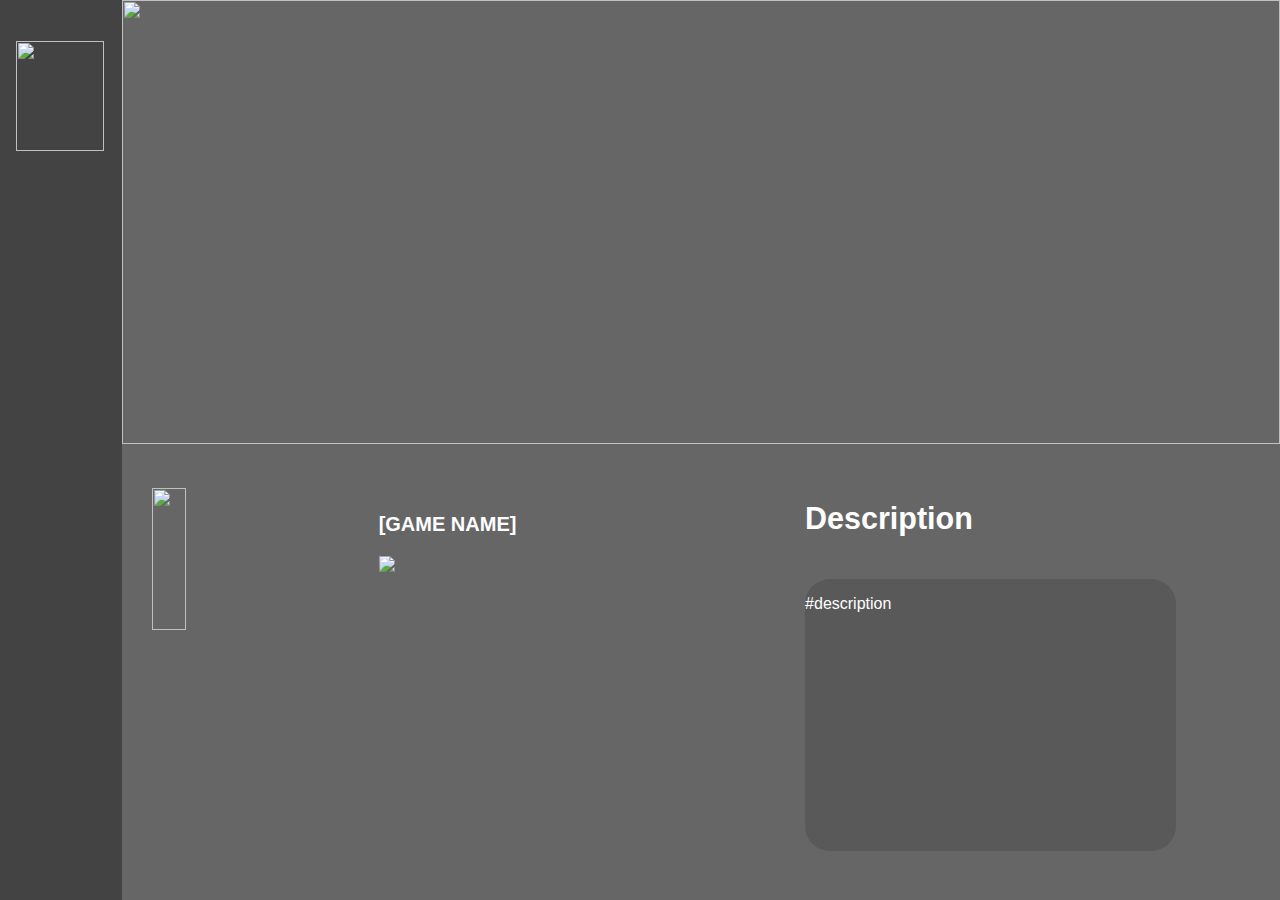
==== index.html @ 40556cda "Update index.html" ====
<!DOCTYPE html>
<html>
<head>
<style>
body {
  background-color: #666;
  font-family: Arial, Helvetica, sans-serif;
  color: white;
}
.sidebar {
  width: 9.52381%;
  height: 100%;
  top: 0;
  left: 0;
  position: absolute;
  background-color: #434343;
}

.profile_pic_a {
  top: 4.56%;
  left: 13.08%;
  width: 71.95%;
  height: 12.25%;
  position: absolute;
}

.profile_pic_img {
  height: 100%;
  width: 100%;
  top: 0;
  left: 0;
  right: 0;
  bottom: 0;
  position: relative;
}

.banner_div {
    top: 0;
    right: 0;
    height: 49.32%;
    width: 90.47619%;
    position: absolute;  
}

.banner_img {
    top: 0;
    bottom: 0;
    right: 0;
    left: 0;
    height: 100%;
    width: 100%;
}

.bottom_div {
    height: 50.68%;
    width: 90.47619%;
    right: 0;
    bottom: 0;
    position: absolute;
}

.game_cover {
    left: 2.56%;
    top: 9.67%;
    width: 17.25%;
    height: 55.8%;
    position: absolute;
}

.game_play_div {
    width: 26.85%
    height: 31.51%;
    top: 15.07%;
    left: 22.17%;
    position: absolute;
}

.game_play_div b{
    font-size: 20px;
}

.description_div {
    top: 12.5%;
    right: 3.5%;
    width: 37.51%;
    height: 85.4%;
    position: absolute;
}

.description_div b{
    font-size: 30.5px;
}

.description_div_text {
  border-radius: 25px;
  background-color: #595959;
  bottom: 10%;
  width: 85.5%;
  height: 70%;
  position: absolute;
}

</style>
</head>
<body>
<div id="sidebar" class="sidebar">
<a href="#" class="profile_pic_a" id="profile_pic_a">
<img class="profile_pic_img" id="profile_pic_img" src="https://i.pinimg.com/originals/47/5a/86/475a86177aeedacf8dc7f5e2b4eff61f.png">
</a>
</div>
<div class="banner_div" id="banner_div">
<img src="https://fightingox1.github.io/image_library/banner.png" id="banner_img" class="banner_img">
</div>
<div class="bottom_div" id="bottom_div">
<img src="https://fightingox1.github.io/image_library/cover.jpg" id="game_cover" class="game_cover">
<div class="game_play_div" id="game_play_div">
<div style="padding-bottom: 15%;">
<b id="game_name">[GAME NAME]</b>
</div>
<div style="position: relative;">
<a id="play_button" href="#">
<img src="https://fightingox1.github.io/image_library/imageedit_15_6161789067.png">
</a>
</div>
</div>
<div class="description_div" id="description_div">
    <b>Description</b>
    <div class="description_div_text" id="description_div_text">
    <p>
    #description
    </p>
    </div>
</div>
</div>
</body>
</html>
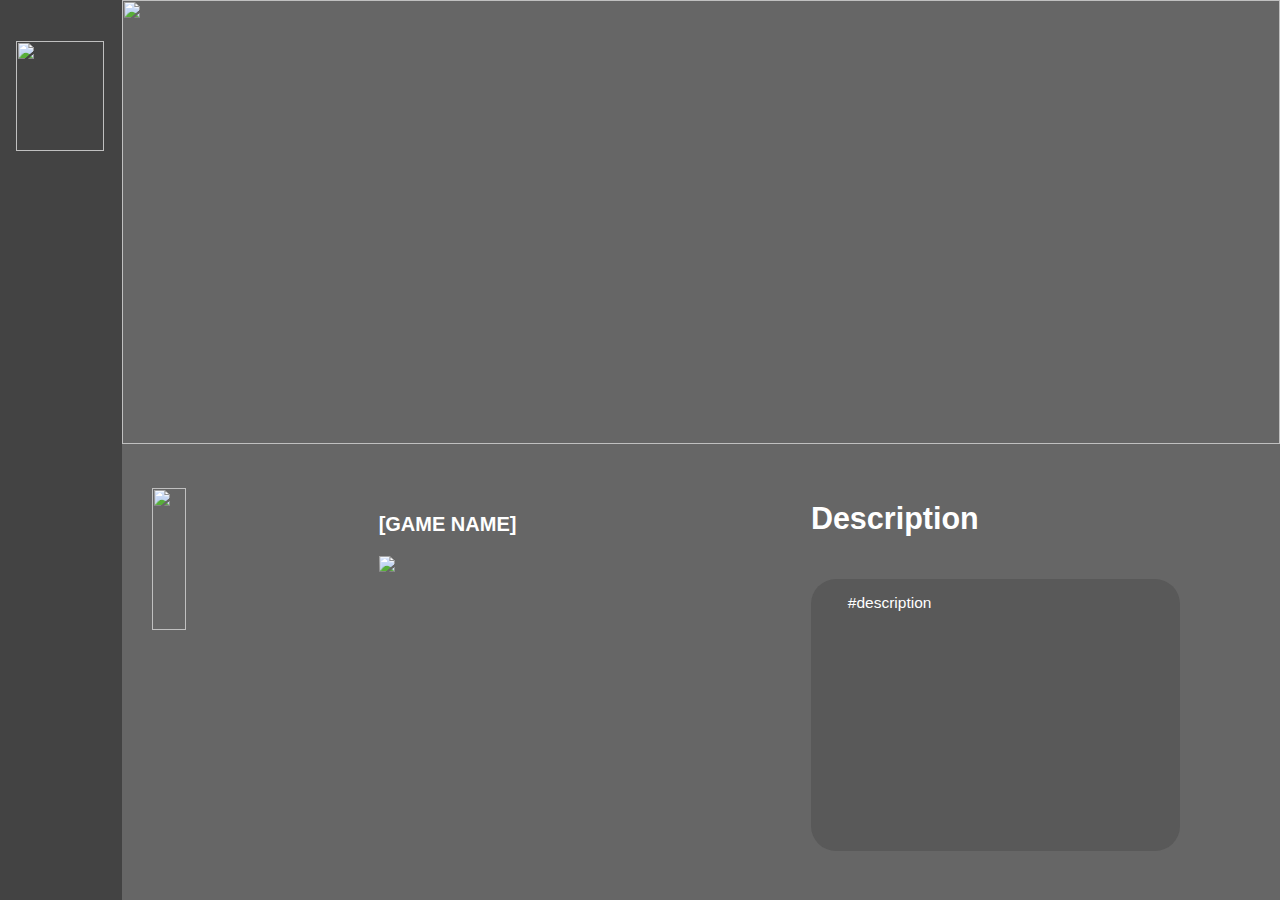
==== commit 25e3f975: "Update index.html" ====
--- a/index.html
+++ b/index.html
@@ -81,7 +81,7 @@
 
 .description_div {
     top: 12.5%;
-    right: 3.5%;
+    right: 3%;
     width: 37.51%;
     height: 85.4%;
     position: absolute;
@@ -91,13 +91,20 @@
     font-size: 30.5px;
 }
 
-.description_div_text {
+.description_div_text_back {
   border-radius: 25px;
   background-color: #595959;
   bottom: 10%;
-  width: 85.5%;
+  width: 85%;
   height: 70%;
   position: absolute;
+}
+
+.description_div_text {
+  width: 80%;
+  height: 80%;
+  margin: auto;
+  font-size: 15.5px;
 }
 
 </style>
@@ -125,10 +132,12 @@
 </div>
 <div class="description_div" id="description_div">
     <b>Description</b>
-    <div class="description_div_text" id="description_div_text">
-    <p>
+    <div class="description_div_text_back" id="description_div_text">
+    <div class="description_div_text">
+    <p id="description">
     #description
     </p>
+    </div>
     </div>
 </div>
 </div>
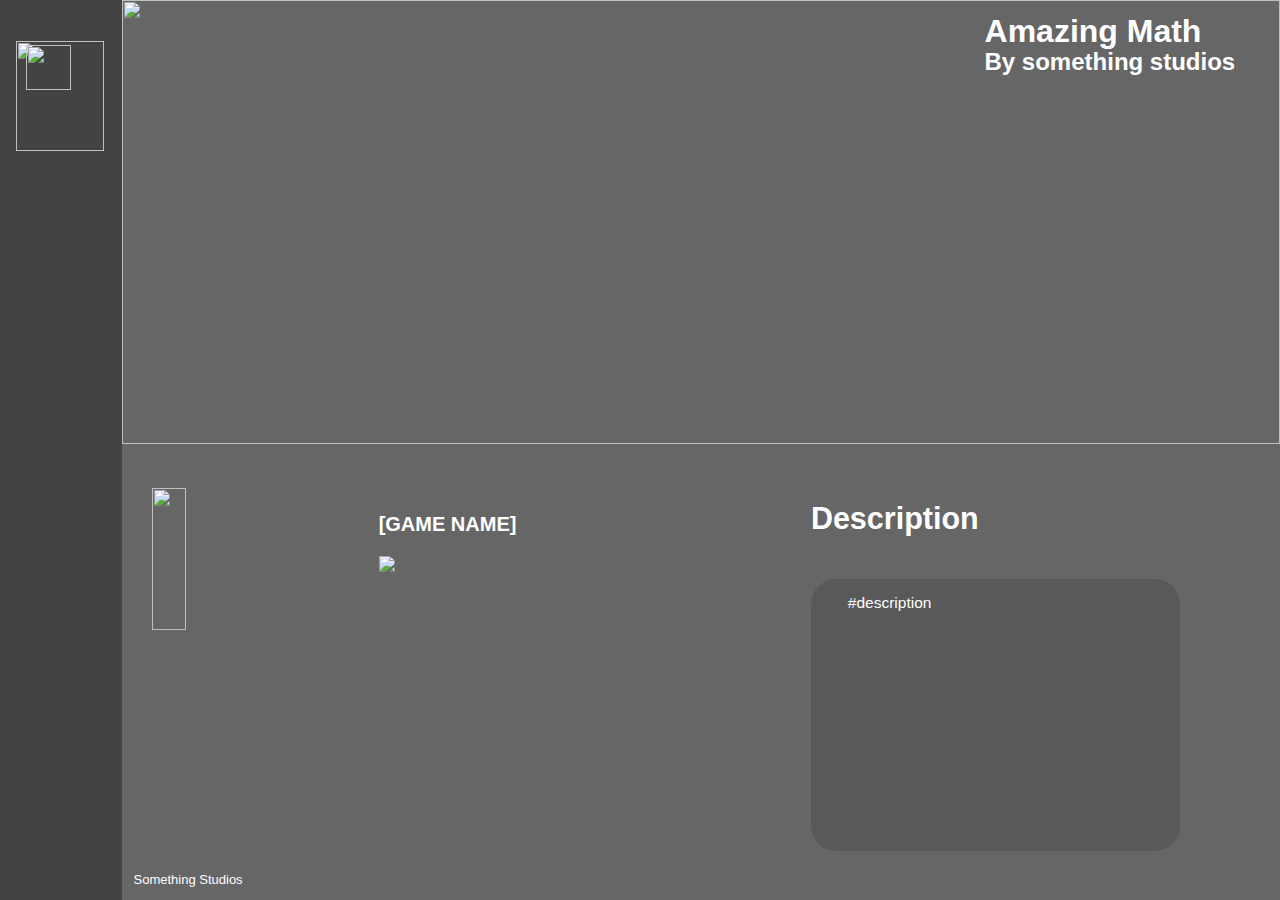
==== commit fcdaad16: "Update index.html" ====
--- a/index.html
+++ b/index.html
@@ -1,3 +1,4 @@
+
 <!DOCTYPE html>
 <html>
 <head>
@@ -16,6 +17,14 @@
   background-color: #434343;
 }
 
+.branding {
+    top: 0.5%;
+    right: 3.5%;
+    position: absolute;
+    line-height: 10px;
+}
+
+
 .profile_pic_a {
   top: 4.56%;
   left: 13.08%;
@@ -49,6 +58,27 @@
     left: 0;
     height: 100%;
     width: 100%;
+    position: absolute;
+}
+
+.back_arrow {
+    height: 45px;
+    width: 45px;
+    left: 2%;
+    top: 5%;
+    position: absolute;
+}
+
+.back_arrow_img {
+    height: 100%;
+    width: 100%;
+}
+
+.credits {
+    left: 1%;
+    bottom: 0;
+    position: absolute;
+    font-size: 13px;
 }
 
 .bottom_div {
@@ -117,6 +147,15 @@
 </div>
 <div class="banner_div" id="banner_div">
 <img src="https://fightingox1.github.io/image_library/banner.png" id="banner_img" class="banner_img">
+</div>
+<div id="back_arrow" class="back_arrow">
+<a href="#">
+<img src="https://cdn.iconscout.com/icon/free/png-256/back-arrow-1767515-1502579.png" id="back_arrow_img" class="back_arrow_img">
+</a>
+</div>
+<div id="branding" class="branding">
+<h1>Amazing Math</h1>
+<h2>By something studios</h2>
 </div>
 <div class="bottom_div" id="bottom_div">
 <img src="https://fightingox1.github.io/image_library/cover.jpg" id="game_cover" class="game_cover">
@@ -140,6 +179,39 @@
     </div>
     </div>
 </div>
-</div>
-</body>
+<div class="credits" id="credits">
+<p>Something Studios</p>
+</div>
+</div>
+<!-- Code injected by live-server -->
+<script type="text/javascript">
+    // <![CDATA[  <-- For SVG support
+    if ('WebSocket' in window) {
+            (function() {
+                    function refreshCSS() {
+                            var sheets = [].slice.call(document.getElementsByTagName("link"));
+                            var head = document.getElementsByTagName("head")[0];
+                            for (var i = 0; i < sheets.length; ++i) {
+                                    var elem = sheets[i];
+                                    head.removeChild(elem);
+                                    var rel = elem.rel;
+                                    if (elem.href && typeof rel != "string" || rel.length == 0 || rel.toLowerCase() == "stylesheet") {
+                                            var url = elem.href.replace(/(&|\?)_cacheOverride=\d+/, '');
+                                            elem.href = url + (url.indexOf('?') >= 0 ? '&' : '?') + '_cacheOverride=' + (new Date().valueOf());
+                                    }
+                                    head.appendChild(elem);
+                            }
+                    }
+                    var protocol = window.location.protocol === 'http:' ? 'ws://' : 'wss://';
+                    var address = protocol + window.location.host + window.location.pathname + 'ws';
+                    var socket = new WebSocket(address);
+                    socket.onmessage = function(msg) {
+                            if (msg.data == 'reload') window.location.reload();
+                            else if (msg.data == 'refreshcss') refreshCSS();
+                    };
+                    console.log('Live reload enabled.');
+            })();
+    }
+    // ]]>
+</script></body>
 </html>
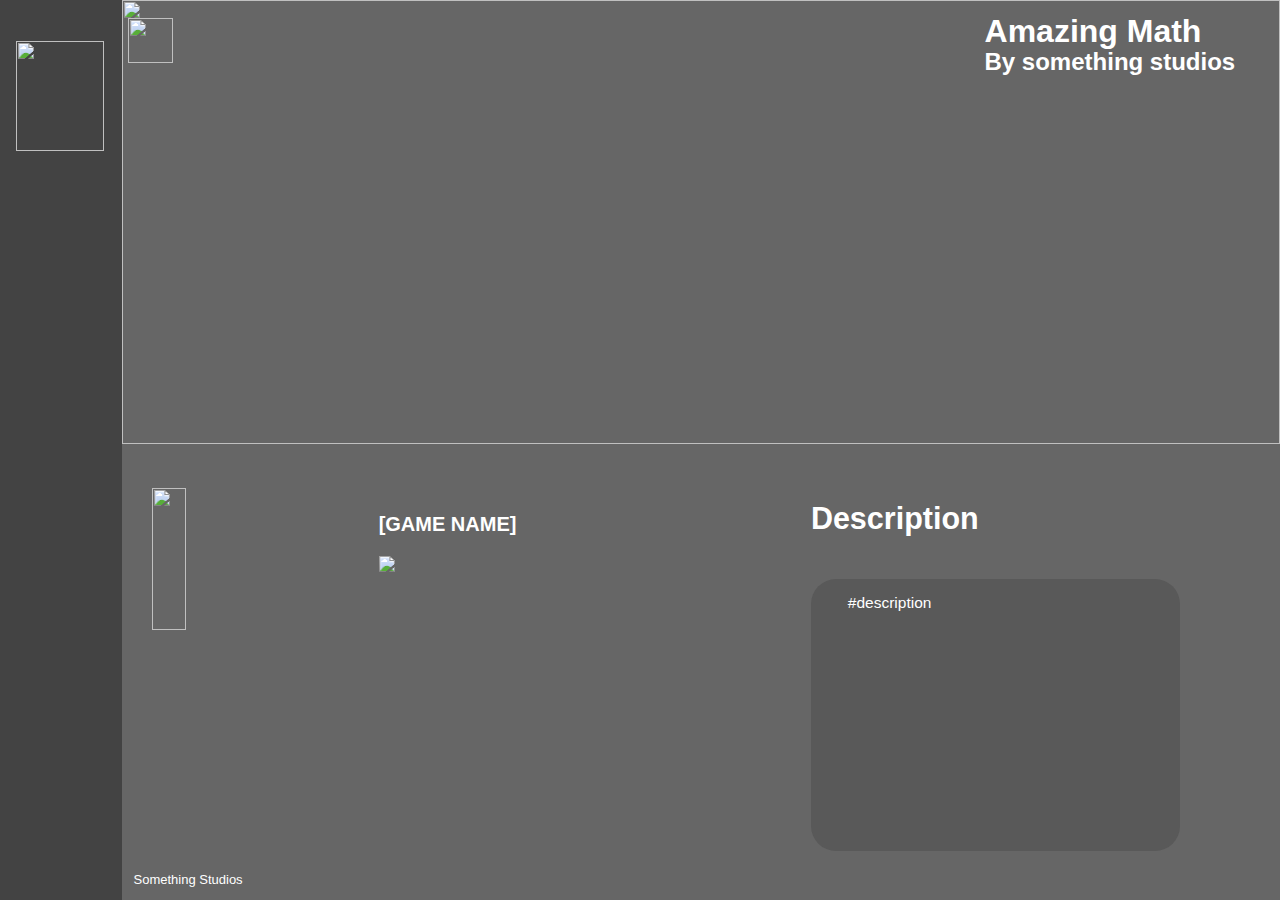
==== commit 070e389a: "Update index.html" ====
--- a/index.html
+++ b/index.html
@@ -1,4 +1,3 @@
-
 <!DOCTYPE html>
 <html>
 <head>
@@ -64,8 +63,8 @@
 .back_arrow {
     height: 45px;
     width: 45px;
-    left: 2%;
-    top: 5%;
+    left: 10%;
+    top: 2%;
     position: absolute;
 }
 
@@ -183,35 +182,5 @@
 <p>Something Studios</p>
 </div>
 </div>
-<!-- Code injected by live-server -->
-<script type="text/javascript">
-    // <![CDATA[  <-- For SVG support
-    if ('WebSocket' in window) {
-            (function() {
-                    function refreshCSS() {
-                            var sheets = [].slice.call(document.getElementsByTagName("link"));
-                            var head = document.getElementsByTagName("head")[0];
-                            for (var i = 0; i < sheets.length; ++i) {
-                                    var elem = sheets[i];
-                                    head.removeChild(elem);
-                                    var rel = elem.rel;
-                                    if (elem.href && typeof rel != "string" || rel.length == 0 || rel.toLowerCase() == "stylesheet") {
-                                            var url = elem.href.replace(/(&|\?)_cacheOverride=\d+/, '');
-                                            elem.href = url + (url.indexOf('?') >= 0 ? '&' : '?') + '_cacheOverride=' + (new Date().valueOf());
-                                    }
-                                    head.appendChild(elem);
-                            }
-                    }
-                    var protocol = window.location.protocol === 'http:' ? 'ws://' : 'wss://';
-                    var address = protocol + window.location.host + window.location.pathname + 'ws';
-                    var socket = new WebSocket(address);
-                    socket.onmessage = function(msg) {
-                            if (msg.data == 'reload') window.location.reload();
-                            else if (msg.data == 'refreshcss') refreshCSS();
-                    };
-                    console.log('Live reload enabled.');
-            })();
-    }
-    // ]]>
-</script></body>
+</body>
 </html>
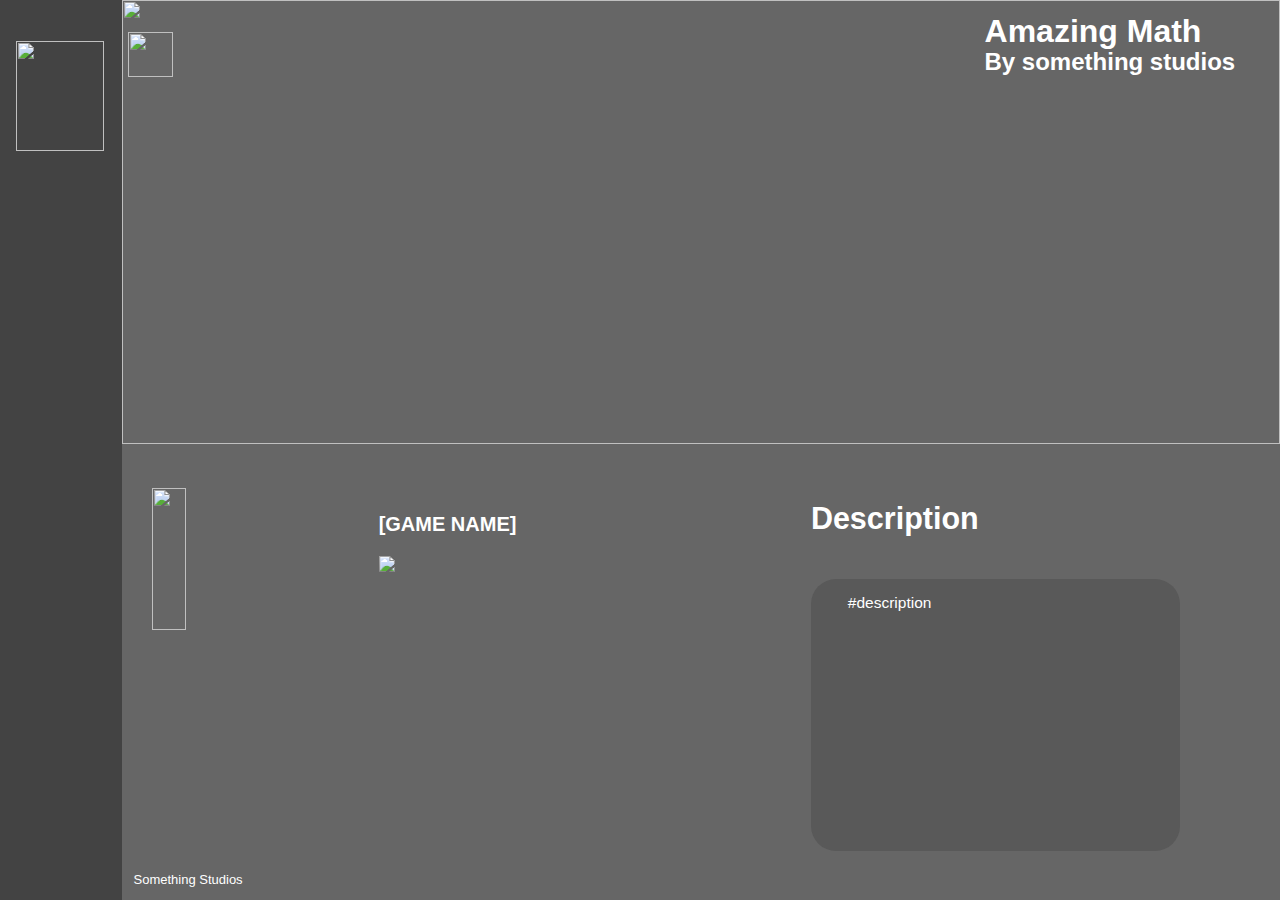
==== commit 79725d57: "Update index.html" ====
--- a/index.html
+++ b/index.html
@@ -64,7 +64,7 @@
     height: 45px;
     width: 45px;
     left: 10%;
-    top: 2%;
+    top: 3.5%;
     position: absolute;
 }
 
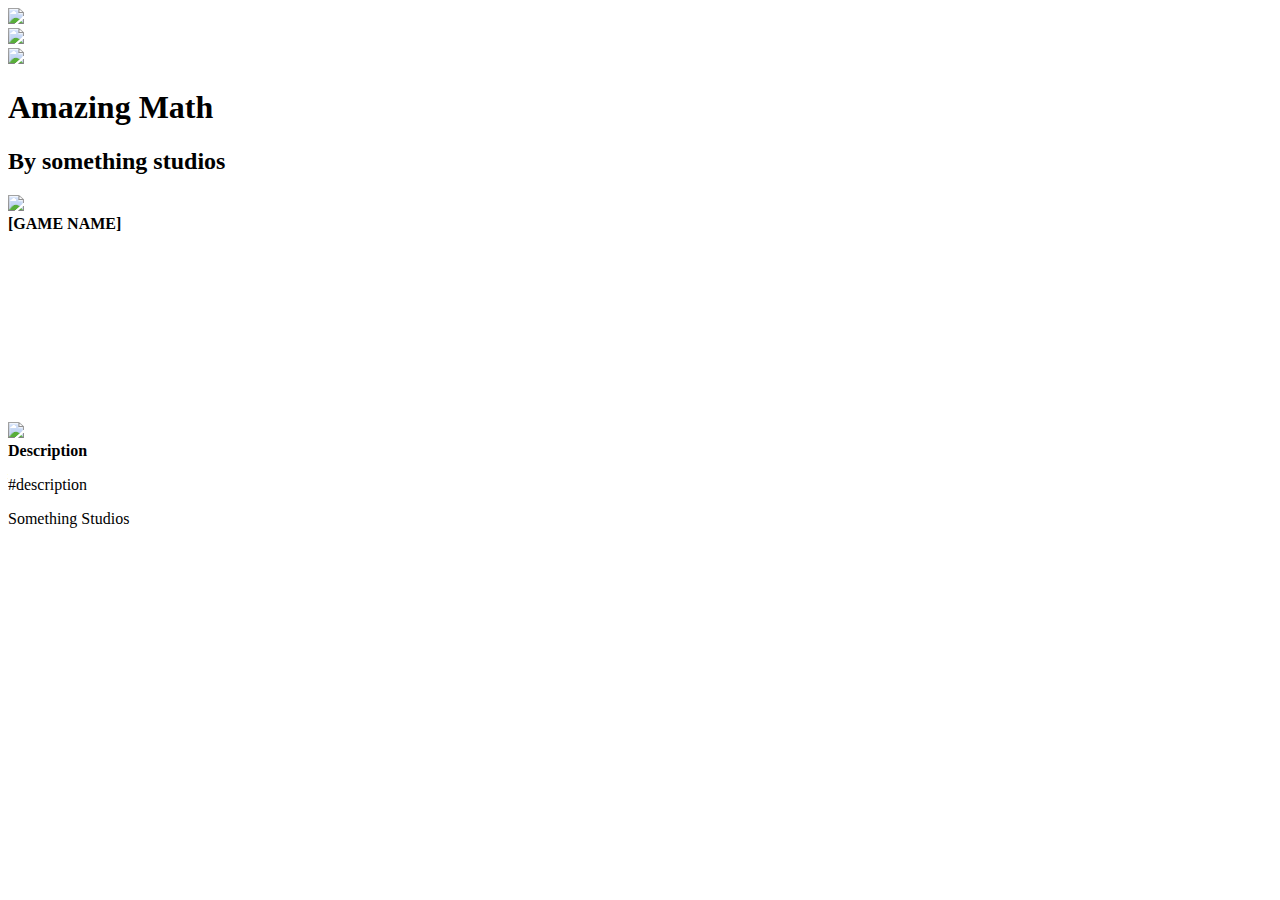
==== commit 99d1b21b: "Update index.html" ====
--- a/index.html
+++ b/index.html
@@ -1,142 +1,7 @@
 <!DOCTYPE html>
 <html>
 <head>
-<style>
-body {
-  background-color: #666;
-  font-family: Arial, Helvetica, sans-serif;
-  color: white;
-}
-.sidebar {
-  width: 9.52381%;
-  height: 100%;
-  top: 0;
-  left: 0;
-  position: absolute;
-  background-color: #434343;
-}
-
-.branding {
-    top: 0.5%;
-    right: 3.5%;
-    position: absolute;
-    line-height: 10px;
-}
-
-
-.profile_pic_a {
-  top: 4.56%;
-  left: 13.08%;
-  width: 71.95%;
-  height: 12.25%;
-  position: absolute;
-}
-
-.profile_pic_img {
-  height: 100%;
-  width: 100%;
-  top: 0;
-  left: 0;
-  right: 0;
-  bottom: 0;
-  position: relative;
-}
-
-.banner_div {
-    top: 0;
-    right: 0;
-    height: 49.32%;
-    width: 90.47619%;
-    position: absolute;  
-}
-
-.banner_img {
-    top: 0;
-    bottom: 0;
-    right: 0;
-    left: 0;
-    height: 100%;
-    width: 100%;
-    position: absolute;
-}
-
-.back_arrow {
-    height: 45px;
-    width: 45px;
-    left: 10%;
-    top: 3.5%;
-    position: absolute;
-}
-
-.back_arrow_img {
-    height: 100%;
-    width: 100%;
-}
-
-.credits {
-    left: 1%;
-    bottom: 0;
-    position: absolute;
-    font-size: 13px;
-}
-
-.bottom_div {
-    height: 50.68%;
-    width: 90.47619%;
-    right: 0;
-    bottom: 0;
-    position: absolute;
-}
-
-.game_cover {
-    left: 2.56%;
-    top: 9.67%;
-    width: 17.25%;
-    height: 55.8%;
-    position: absolute;
-}
-
-.game_play_div {
-    width: 26.85%
-    height: 31.51%;
-    top: 15.07%;
-    left: 22.17%;
-    position: absolute;
-}
-
-.game_play_div b{
-    font-size: 20px;
-}
-
-.description_div {
-    top: 12.5%;
-    right: 3%;
-    width: 37.51%;
-    height: 85.4%;
-    position: absolute;
-}
-
-.description_div b{
-    font-size: 30.5px;
-}
-
-.description_div_text_back {
-  border-radius: 25px;
-  background-color: #595959;
-  bottom: 10%;
-  width: 85%;
-  height: 70%;
-  position: absolute;
-}
-
-.description_div_text {
-  width: 80%;
-  height: 80%;
-  margin: auto;
-  font-size: 15.5px;
-}
-
-</style>
+<link rel="stylesheet" href="style.css">
 </head>
 <body>
 <div id="sidebar" class="sidebar">
--- a/style.css
+++ b/style.css
@@ -0,0 +1 @@
+
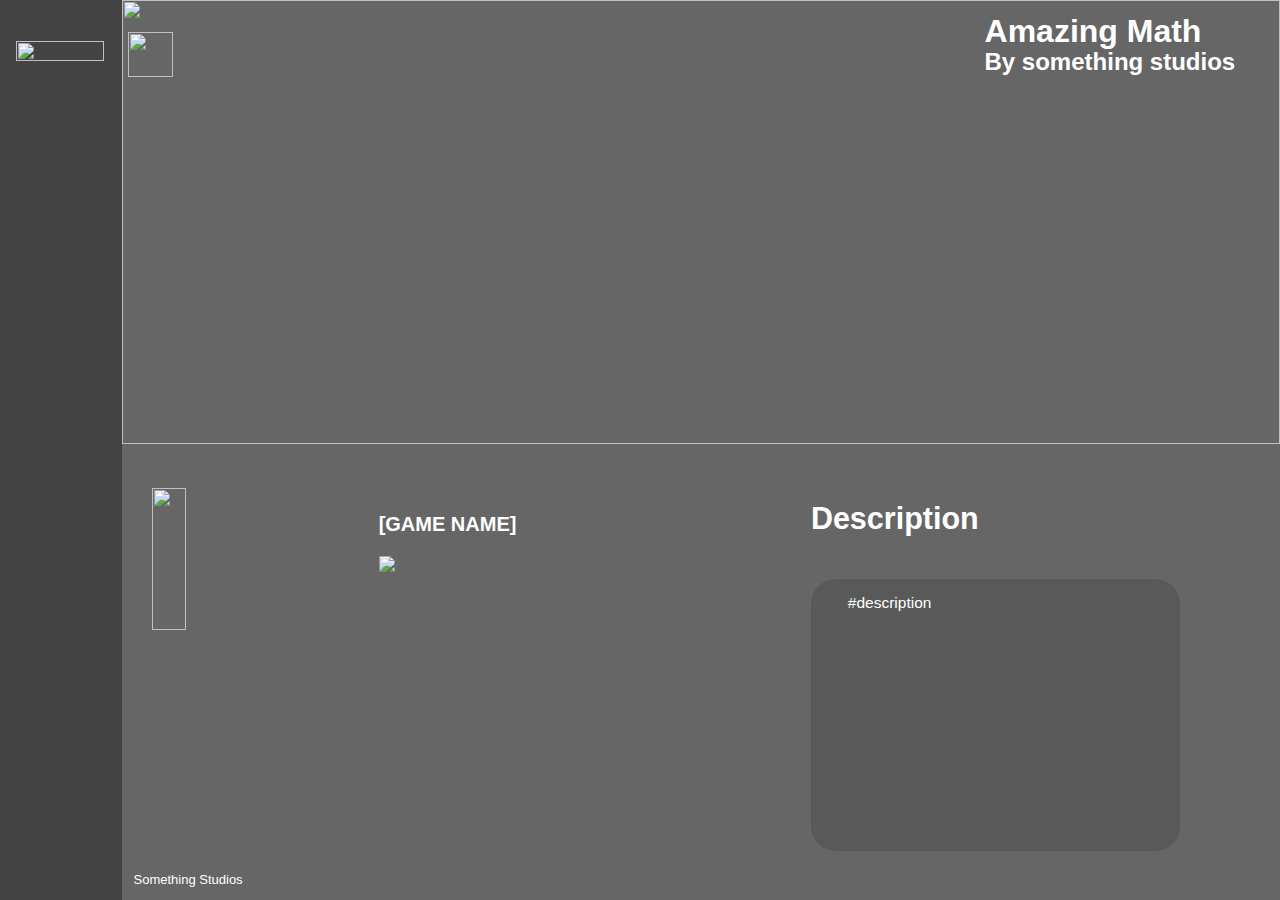
==== commit 8dd83b60: "Update index.html" ====
--- a/index.html
+++ b/index.html
@@ -2,6 +2,7 @@
 <html>
 <head>
 <link rel="stylesheet" href="style.css">
+<script type="text/javascript" src="change_game.js"></script>
 </head>
 <body>
 <div id="sidebar" class="sidebar">
--- a/style.css
+++ b/style.css
@@ -1 +1,134 @@
 
+body {
+  background-color: #666;
+  font-family: Arial, Helvetica, sans-serif;
+  color: white;
+}
+.sidebar {
+  width: 9.52381%;
+  height: 100%;
+  top: 0;
+  left: 0;
+  position: absolute;
+  background-color: #434343;
+}
+
+.branding {
+    top: 0.5%;
+    right: 3.5%;
+    position: absolute;
+    line-height: 10px;
+}
+
+
+.profile_pic_a {
+  top: 4.56%;
+  left: 13.08%;
+  width: 71.95%;
+  aspect-ration: 1 / 1;
+  position: absolute;
+}
+
+.profile_pic_img {
+  height: 100%;
+  width: 100%;
+  top: 0;
+  left: 0;
+  right: 0;
+  bottom: 0;
+  position: relative;
+}
+
+.banner_div {
+    top: 0;
+    right: 0;
+    height: 49.32%;
+    width: 90.47619%;
+    position: absolute;  
+}
+
+.banner_img {
+    top: 0;
+    bottom: 0;
+    right: 0;
+    left: 0;
+    height: 100%;
+    width: 100%;
+    position: absolute;
+}
+
+.back_arrow {
+    height: 45px;
+    width: 45px;
+    left: 10%;
+    top: 3.5%;
+    position: absolute;
+}
+
+.back_arrow_img {
+    height: 100%;
+    width: 100%;
+}
+
+.credits {
+    left: 1%;
+    bottom: 0;
+    position: absolute;
+    font-size: 13px;
+}
+
+.bottom_div {
+    height: 50.68%;
+    width: 90.47619%;
+    right: 0;
+    bottom: 0;
+    position: absolute;
+}
+
+.game_cover {
+    left: 2.56%;
+    top: 9.67%;
+    width: 17.25%;
+    height: 55.8%;
+    position: absolute;
+}
+
+.game_play_div {
+    width: 26.85%
+    height: 31.51%;
+    top: 15.07%;
+    left: 22.17%;
+    position: absolute;
+}
+
+.game_play_div b{
+    font-size: 20px;
+}
+
+.description_div {
+    top: 12.5%;
+    right: 3%;
+    width: 37.51%;
+    height: 85.4%;
+    position: absolute;
+}
+
+.description_div b{
+    font-size: 30.5px;
+}
+
+.description_div_text_back {
+  border-radius: 25px;
+  background-color: #595959;
+  bottom: 10%;
+  width: 85%;
+  height: 70%;
+  position: absolute;
+}
+
+.description_div_text {
+  width: 80%;
+  height: 80%;
+  margin: auto;
+  font-size: 15.5px;
+}
